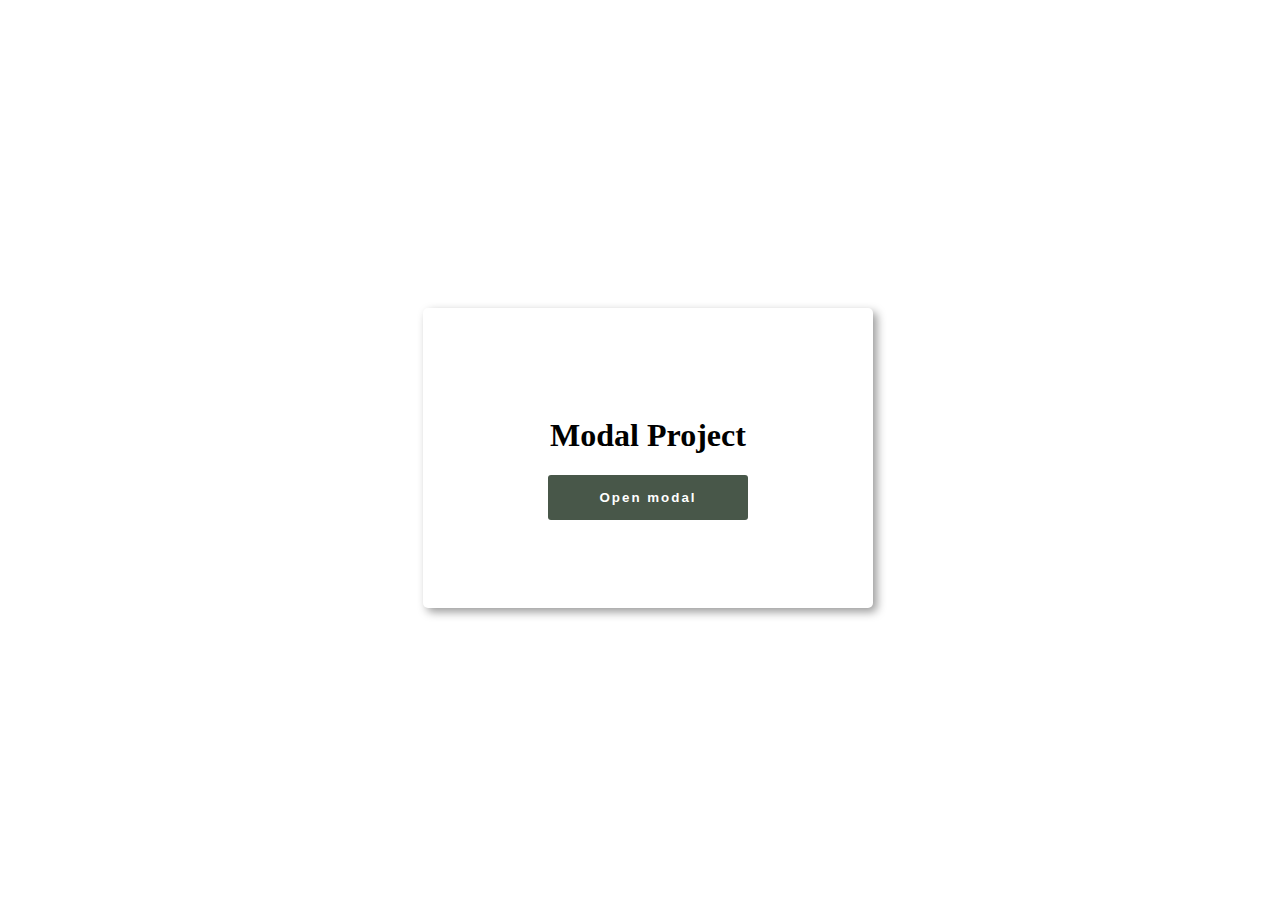
==== P5_Modal/midal.html @ 64412693 "Modal Project Added." ====
<!DOCTYPE html>
<html lang="en">
<head>
    <meta charset="UTF-8">
    <meta name="viewport" content="width=device-width, initial-scale=1.0">
    <title> Model Project </title>
    <link rel="stylesheet" href="https://cdn.jsdelivr.net/npm/bootstrap-icons@1.11.3/font/bootstrap-icons.min.css">
    <link rel="stylesheet" href="./modal.css">

</head>
<body>

    <header>
        <div class="banner">
            <h1>Modal Project</h1>
            <button class="btn modal-btn">Open modal</button>
        </div>
    </header>
    <div class="modal-overlay">
        <div class="modal-container">
            <h1>Modal content</h1>
            <p>
                Lorem ipsum dolor sit amet consectetur, 
                adipisicing elit. Consequuntur, sint.
                adipisicing elit. Consequuntur, sint
            </p>
            <button class="close-btn" >
                <i class="bi bi-x-circle"></i>
            </button>
        </div>
    </div>
      
     
    <script src="./modal.js"></script>
</body>
</html>
---- P5_Modal/modal.css ----
header{
    height: 100vh;
    width: 100vw;
    display: flex;
    align-items: center;
    justify-content: center;
}

.banner{
    width: 450px;
    height: 300px;
    box-shadow: 4px 4px 10px rgba(0, 0, 0, 0.4);
    display: flex;
    flex-direction: column;
    align-items: center;
    justify-content: center;
    border-radius: 5px;
  
}

.modal-btn{
    padding:15px ;
    background-color: #485749;
    border: none;
    color: #fff;
    border-radius: 3px;
    width: 200px;
    font-weight: 700;
    letter-spacing: 2px;
}

.modal-overlay{
    position: fixed;
    top: 0;
    right: 0;
    width: 100%;
    height: 100%;
    background-color: #485749b5;
    display: grid;
    place-items: center;
    z-index: -1;
    visibility: hidden;
}

.open-modal{
    visibility: visible;
    z-index: 22;
}

.modal-container{
    width: 400px;
    height: 250px;
    padding: 20px;
    box-shadow: 4px 4px 10px rgba(0, 0, 0, 0.4);
    display: flex;
    flex-direction: column;
    align-items: center;
    justify-content: center;
    border-radius: 5px;
    background-color: #fff;
    position: relative;
   
}

p{
    text-align: center;
}

.close-btn{
    position: absolute;
    top: 7px;
    right: 5px;
    border: none;
    background-color: transparent;
    font-size: 24px;
    color: red;
}
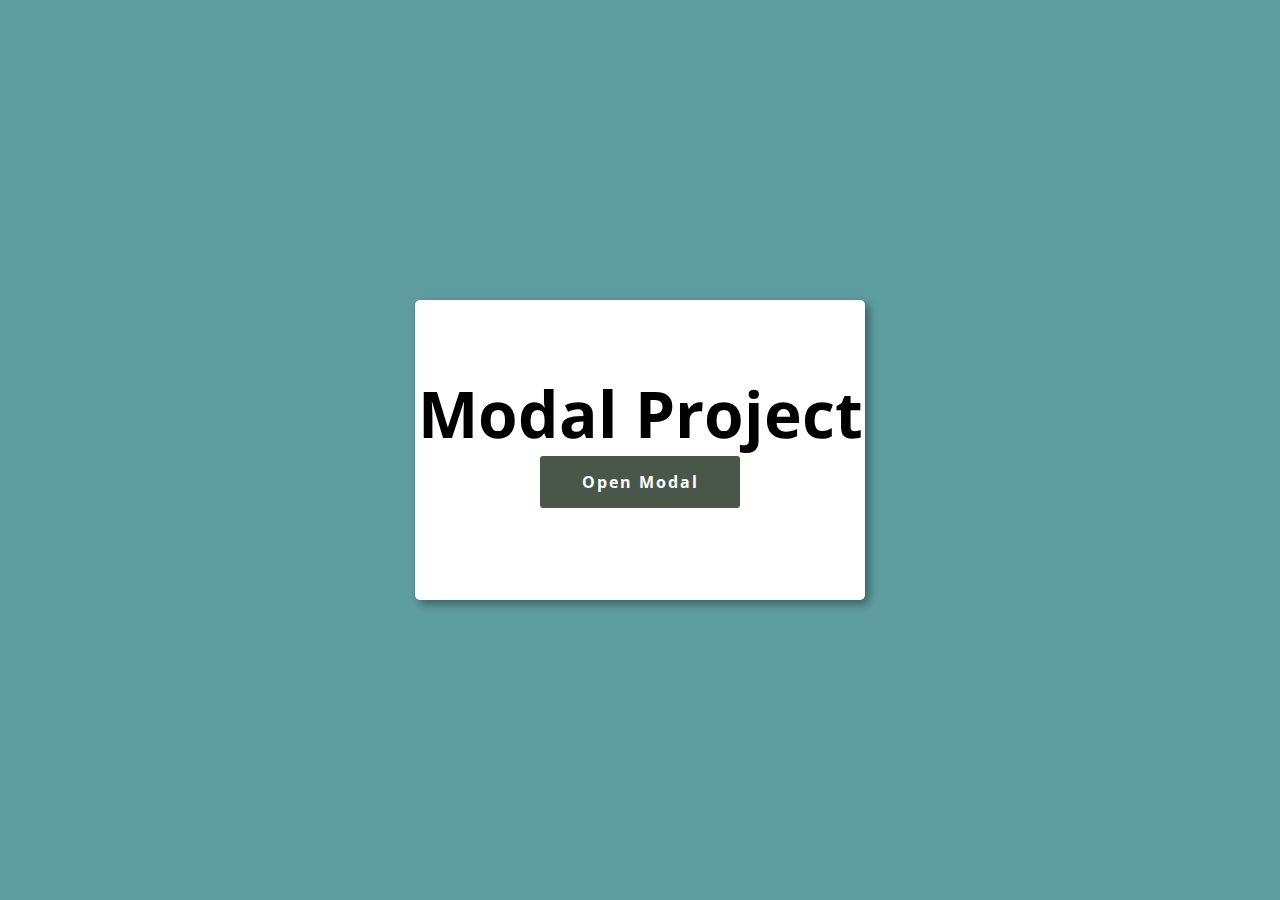
==== commit c79e96d2: "Added video project." ====
--- a/P5_Modal/midal.html
+++ b/P5_Modal/midal.html
@@ -5,6 +5,7 @@
     <meta name="viewport" content="width=device-width, initial-scale=1.0">
     <title> Model Project </title>
     <link rel="stylesheet" href="https://cdn.jsdelivr.net/npm/bootstrap-icons@1.11.3/font/bootstrap-icons.min.css">
+    <link rel="stylesheet" href="/style/basicStyle.css">
     <link rel="stylesheet" href="./modal.css">
 
 </head>
--- a/style/basicStyle.css
+++ b/style/basicStyle.css
@@ -0,0 +1,90 @@
+@import url('https://fonts.googleapis.com/css2?family=Open+Sans:ital,wght@0,300..800;1,300..800&display=swap');
+
+*{
+    box-sizing: border-box;
+    margin: 0;
+    padding: 0;
+    font-family: "Open Sans", serif;
+}
+
+body{
+    background-color: cadetblue;
+}
+h1,h2,h3,h4,h5,h6 {
+    font-weight: bold;
+    text-transform: capitalize;
+}
+
+p {
+    font-size: 1em;
+    color: #2f2f2f;
+    line-height: 1.5;
+    margin: 10px 0;
+}
+
+button {
+    text-transform: capitalize;
+    margin: 10px 5px;
+    font-size: 1em;
+    padding: 10px 25px;
+    background-color: transparent;
+    color: #fff;
+    border: 1px solid #ddd;
+    border-radius: 5px;
+    cursor: pointer;
+}
+
+section {
+    padding: 20px;
+    margin: 20px 0;
+    /* background-color: #f9f9f9; */
+    /* border: 1px solid #ddd; */
+    border-radius: 5px;
+}
+
+a {
+    color: #007BFF;
+    text-decoration: none;
+}
+
+a:hover {
+    color:#007BFF ;
+}
+
+hr {
+    border: 0;
+    height: 1px;
+    background: #ddd;
+    margin: 20px 0;
+}
+
+img{
+    width: 100%;
+    height: 100%;
+    border-radius: 5px;
+    object-fit: cover;
+}
+
+@media screen and (min-width: 800px) {
+    h1 {
+      font-size: 4rem;
+    }
+    h2 {
+      font-size: 2.5rem;
+    }
+    h3 {
+      font-size: 1.75rem;
+    }
+    h4 {
+      font-size: 1rem;
+    }
+    body {
+      font-size: 1rem;
+    }
+    h1,
+    h2,
+    h3,
+    h4 {
+      line-height: 1;
+    }
+  }--- a/P5_Modal/modal.css
+++ b/P5_Modal/modal.css
@@ -1,3 +1,4 @@
+
 header{
     height: 100vh;
     width: 100vw;
@@ -15,7 +16,7 @@
     align-items: center;
     justify-content: center;
     border-radius: 5px;
-  
+   background-color: #fff;
 }
 
 .modal-btn{
